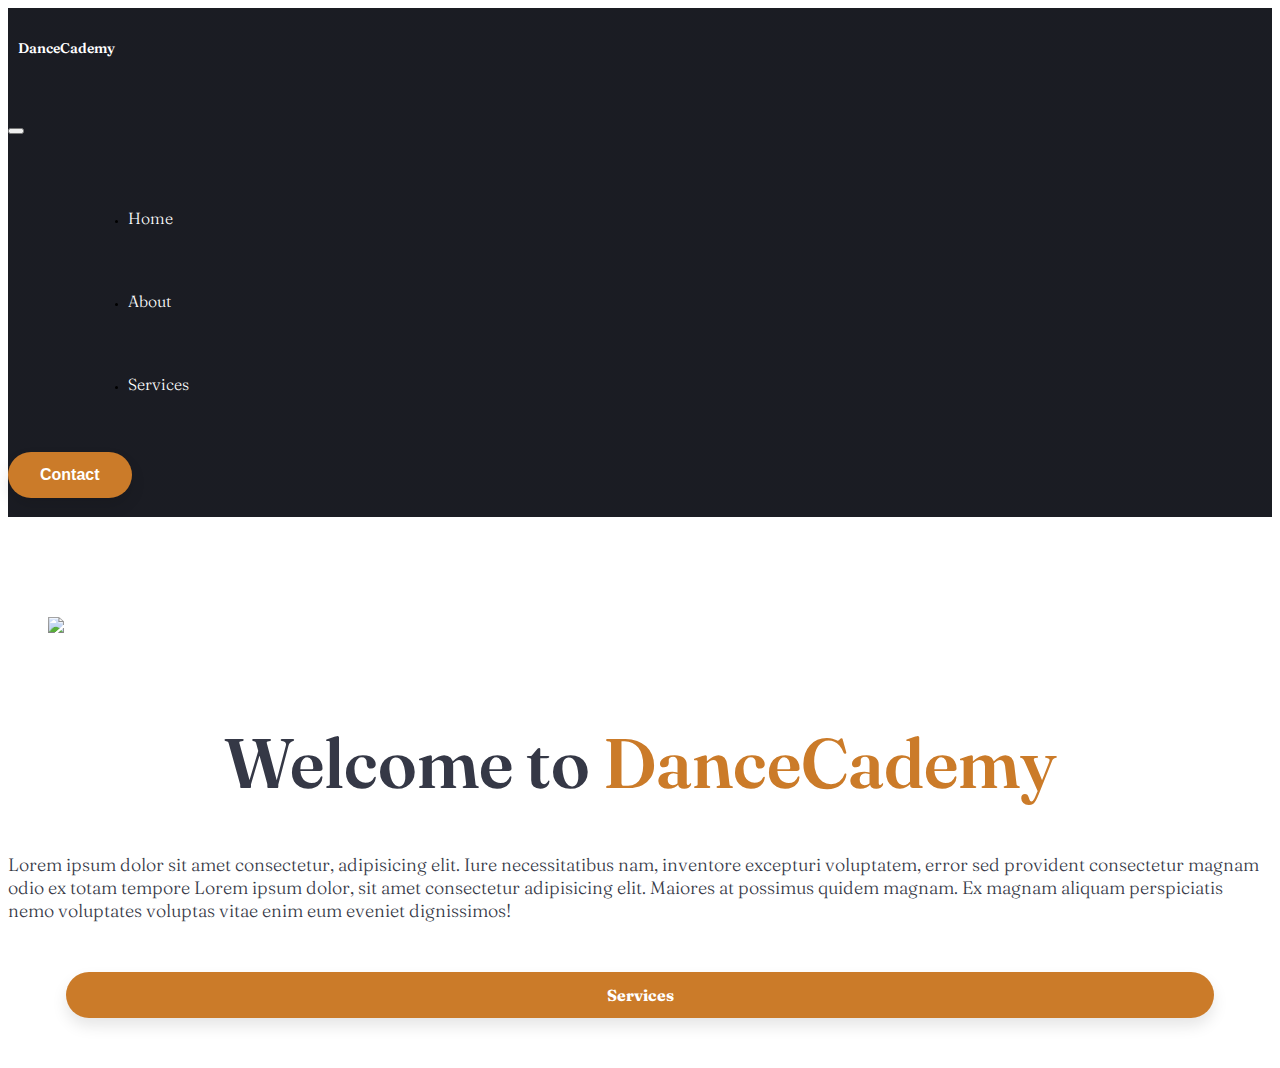
==== about.html @ 36c43b8a "first commit" ====
<!DOCTYPE html>
<html lang="en">
  <head>
    <meta charset="UTF-8" />
    <meta name="viewport" content="width=device-width, initial-scale=1.0" />
    <title>SASS-Website</title>
    <link
      rel="stylesheet"
      href="https://cdnjs.cloudflare.com/ajax/libs/font-awesome/5.10.0/css/all.min.css"
      integrity="sha512-PgQMlq+nqFLV4ylk1gwUOgm6CtIIXkKwaIHp/PAIWHzig/lKZSEGKEysh0TCVbHJXCLN7WetD8TFecIky75ZfQ=="
      crossorigin="anonymous"
    />
    <link
      href="https://cdn.jsdelivr.net/npm/bootstrap@5.0.0-beta1/dist/css/bootstrap.min.css"
      rel="stylesheet"
      integrity="sha384-giJF6kkoqNQ00vy+HMDP7azOuL0xtbfIcaT9wjKHr8RbDVddVHyTfAAsrekwKmP1"
      crossorigin="anonymous"
    />
    <link rel="stylesheet" href="./scss/main.css" />
  </head>
  <body>
    <!-- Navbar starts here -->

    <div class="mainContainer">
      <nav class="navbar navbar-expand-lg">
        <div class="container">
          <a class="navbar-brand" href="/"
            ><i class="fas fa-compact-disc"></i> DanceCademy</a
          >
          <button
            class="navbar-toggler"
            type="button"
            data-bs-toggle="collapse"
            data-bs-target="#navbarSupportedContent"
            aria-controls="navbarSupportedContent"
            aria-expanded="false"
            aria-label="Toggle navigation"
          >
            <span class="navbar-toggler-icon hamburgur"></span>
          </button>
          <div class="collapse navbar-collapse" id="navbarSupportedContent">
            <ul class="navbar-nav me-auto mb-2 mb-lg-0">
              <li class="nav-item">
                <a class="nav-link active" aria-current="page" href="/">Home</a>
              </li>
              <li class="nav-item">
                <a class="nav-link active" aria-current="page" href="/about.html"
                  >About</a
                >
              </li>
              <li class="nav-item">
                <a class="nav-link active" aria-current="page" href="/service.html"
                  >Services</a
                >
              </li>
            </ul>
            <form class="d-flex justify-content-center">
              <button class="my-btn" type="submit">Contact</button>
            </form>
          </div>
        </div>
      </nav>
    </div>

    <!-- Navbar ends here -->

    <!-- Hero section starts here -->

    <div class="hero2">
      <div class="container">
        <div class="row">
          <div class="col-lg-6 col-10 mx-auto">
            <figure class="hero2__img">
              <img
                src="https://cdn.pixabay.com/photo/2020/03/06/11/14/black-4906807__340.jpg"
                class="img-fluid"
              />
            </figure>
          </div>
          <div class="col-lg-6 col-10 mx-auto hero2__wrapper">
            <div class="hero2__caption">
              <h2>Welcome to <span>DanceCademy</span></h2>
              <p>
                Lorem ipsum dolor sit amet consectetur, adipisicing elit. Iure
                necessitatibus nam, inventore excepturi voluptatem, error sed
                provident consectetur magnam odio ex totam tempore Lorem ipsum
                dolor, sit amet consectetur adipisicing elit. Maiores at
                possimus quidem magnam. Ex magnam aliquam perspiciatis nemo
                voluptates voluptas vitae enim eum eveniet dignissimos!
              </p>
            </div>
            <div class="hero2__caption-btn">
              <a href="/service.html">Services</a>
            </div>
          </div>
        </div>
      </div>
    </div>

    <!-- Hero section ends here -->

    <script
      src="https://cdn.jsdelivr.net/npm/@popperjs/core@2.5.4/dist/umd/popper.min.js"
      integrity="sha384-q2kxQ16AaE6UbzuKqyBE9/u/KzioAlnx2maXQHiDX9d4/zp8Ok3f+M7DPm+Ib6IU"
      crossorigin="anonymous"
    ></script>
    <script
      src="https://cdn.jsdelivr.net/npm/bootstrap@5.0.0-beta1/dist/js/bootstrap.min.js"
      integrity="sha384-pQQkAEnwaBkjpqZ8RU1fF1AKtTcHJwFl3pblpTlHXybJjHpMYo79HY3hIi4NKxyj"
      crossorigin="anonymous"
    ></script>
  </body>
</html>
---- scss/main.css ----
@import url("https://fonts.googleapis.com/css2?family=Fraunces:wght@300;600&display=swap");
html {
  font-size: 62.5%;
}

body {
  font-family: "Fraunces", serif;
  font-weight: 300;
}

a {
  text-decoration: none;
}

.hamburgur {
  background-color: #CB7B29 !important;
  outline: none;
}

.mainContainer {
  line-height: 8rem;
  background: -webkit-gradient(linear, left top, left bottom, from(rgba(0, 0, 0, 0.5)), to(rgba(0, 0, 0, 0.5))) #353846;
  background: linear-gradient(rgba(0, 0, 0, 0.5), rgba(0, 0, 0, 0.5)) #353846;
}

.mainContainer .navbar-brand {
  color: #fff;
  font-weight: 600;
  font-size: 1.4rem;
  display: -webkit-box;
  display: -ms-flexbox;
  display: flex;
  -webkit-box-align: center;
      -ms-flex-align: center;
          align-items: center;
}

.mainContainer .navbar-brand .fas {
  font-size: 3.5rem;
  margin-right: 1rem;
  -webkit-animation: rotate 8s linear infinite;
          animation: rotate 8s linear infinite;
}

@-webkit-keyframes rotate {
  0% {
    -webkit-transform: rotate(0deg);
            transform: rotate(0deg);
  }
  100% {
    -webkit-transform: rotate(360deg);
            transform: rotate(360deg);
  }
}

@keyframes rotate {
  0% {
    -webkit-transform: rotate(0deg);
            transform: rotate(0deg);
  }
  100% {
    -webkit-transform: rotate(360deg);
            transform: rotate(360deg);
  }
}

.mainContainer .navbar-nav {
  padding-left: 12rem;
}

.mainContainer .navbar-nav .nav-item .nav-link {
  font-size: 1.6em;
  text-transform: capitalize;
  padding-right: 4rem;
  color: #fff;
}

.mainContainer .navbar-nav .nav-item:last-child > a {
  padding-right: 0%;
}

.mainContainer .my-btn {
  padding: 0.8rem 3.2rem;
  background: #CB7B29;
  line-height: 3rem;
  font-size: 1.6rem;
  font-weight: bold;
  text-transform: capitalize;
  color: #fff;
  border: none;
  -webkit-box-shadow: 0rem 0.8rem 1.5rem rgba(0, 0, 0, 0.1);
          box-shadow: 0rem 0.8rem 1.5rem rgba(0, 0, 0, 0.1);
  -webkit-transition: all 0.3s ease 0s;
  transition: all 0.3s ease 0s;
  border-radius: 4.5rem;
  outline: none;
  cursor: pointer;
}

.mainContainer .my-btn:hover {
  background-color: #fff;
  -webkit-box-shadow: 0rem 1.5rem 2rem rgba(255, 255, 157, 0.4);
          box-shadow: 0rem 1.5rem 2rem rgba(255, 255, 157, 0.4);
  color: #353846;
  -webkit-transform: translateY(-0.7rem);
          transform: translateY(-0.7rem);
}

.mainContainer .nav-item:hover > .nav-link,
.mainContainer .navbar-brand:hover {
  color: #CB7B29;
}

.hero {
  height: 84vh;
  background-color: #353846;
}

.hero__caption {
  height: 80vh;
  color: #fff;
  display: -webkit-box;
  display: -ms-flexbox;
  display: flex;
  -webkit-box-pack: center;
      -ms-flex-pack: center;
          justify-content: center;
  -webkit-box-align: start;
      -ms-flex-align: start;
          align-items: flex-start;
  -webkit-box-orient: vertical;
  -webkit-box-direction: normal;
      -ms-flex-direction: column;
          flex-direction: column;
}

.hero__caption h2 {
  font-size: 7rem;
  margin-bottom: 3rem;
  line-height: 120%;
  font-weight: 600;
}

.hero__caption h2 span {
  color: #CB7B29;
  text-transform: capitalize;
}

.hero__caption p {
  font-size: 1.8rem;
  margin-bottom: 5rem;
}

.hero__caption-btn {
  display: -webkit-box;
  display: -ms-flexbox;
  display: flex;
  -webkit-box-pack: justify;
      -ms-flex-pack: justify;
          justify-content: space-between;
  -webkit-box-align: center;
      -ms-flex-align: center;
          align-items: center;
}

.hero__caption-btn a {
  padding: 0.8rem 3.2rem;
  background: #CB7B29;
  line-height: 3rem;
  font-size: 1.6rem;
  font-weight: bold;
  text-transform: capitalize;
  color: #fff;
  border: none;
  -webkit-box-shadow: 0rem 0.8rem 1.5rem rgba(0, 0, 0, 0.1);
          box-shadow: 0rem 0.8rem 1.5rem rgba(0, 0, 0, 0.1);
  -webkit-transition: all 0.3s ease 0s;
  transition: all 0.3s ease 0s;
  border-radius: 4.5rem;
  outline: none;
  cursor: pointer;
}

.hero__caption-btn a:hover {
  background-color: #fff;
  -webkit-box-shadow: 0rem 1.5rem 2rem rgba(255, 255, 157, 0.4);
          box-shadow: 0rem 1.5rem 2rem rgba(255, 255, 157, 0.4);
  color: #353846;
  -webkit-transform: translateY(-0.7rem);
          transform: translateY(-0.7rem);
}

.hero__caption-btn #btn-2 {
  margin-left: 2rem;
  background-color: rgba(255, 255, 255, 0.5);
}

.hero__caption-btn #btn-2:hover {
  background-color: #fff;
  -webkit-box-shadow: 0rem 1.5rem 2rem rgba(255, 255, 157, 0.4);
          box-shadow: 0rem 1.5rem 2rem rgba(255, 255, 157, 0.4);
  color: #353846;
  -webkit-transform: translateY(-0.7rem);
          transform: translateY(-0.7rem);
}

.hero__img {
  height: 80vh;
  display: -webkit-box;
  display: -ms-flexbox;
  display: flex;
  -webkit-box-pack: center;
      -ms-flex-pack: center;
          justify-content: center;
  -webkit-box-align: center;
      -ms-flex-align: center;
          align-items: center;
  -webkit-box-orient: vertical;
  -webkit-box-direction: normal;
      -ms-flex-direction: column;
          flex-direction: column;
  -webkit-animation: updown 7s linear infinite alternate;
          animation: updown 7s linear infinite alternate;
}

@-webkit-keyframes updown {
  0% {
    -webkit-transform: scale(0.9);
            transform: scale(0.9);
  }
  100% {
    -webkit-transform: scale(1);
            transform: scale(1);
  }
}

@keyframes updown {
  0% {
    -webkit-transform: scale(0.9);
            transform: scale(0.9);
  }
  100% {
    -webkit-transform: scale(1);
            transform: scale(1);
  }
}

.hero__img img {
  -webkit-filter: drop-shadow(0 1.9rem 0.4rem rgba(0, 0, 0, 0.8));
          filter: drop-shadow(0 1.9rem 0.4rem rgba(0, 0, 0, 0.8));
}

.hero2 {
  background-color: #fff;
}

.hero2__caption {
  margin-top: 3rem;
  color: #353846;
  display: -webkit-box;
  display: -ms-flexbox;
  display: flex;
  -webkit-box-pack: center;
      -ms-flex-pack: center;
          justify-content: center;
  -webkit-box-align: center;
      -ms-flex-align: center;
          align-items: center;
  -webkit-box-orient: vertical;
  -webkit-box-direction: normal;
      -ms-flex-direction: column;
          flex-direction: column;
}

.hero2__caption h2 {
  font-size: 7rem;
  margin-bottom: 3rem;
  line-height: 120%;
  font-weight: 600;
}

.hero2__caption h2 span {
  color: #CB7B29;
  text-transform: capitalize;
}

.hero2__caption p {
  font-size: 1.8rem;
  margin-bottom: 5rem;
}

.hero2__caption-btn {
  display: -webkit-box;
  display: -ms-flexbox;
  display: flex;
  -webkit-box-pack: center;
      -ms-flex-pack: center;
          justify-content: center;
  -webkit-box-align: center;
      -ms-flex-align: center;
          align-items: center;
  margin-bottom: 5rem;
}

.hero2__caption-btn a {
  padding: 0.8rem 3.2rem;
  background: #CB7B29;
  line-height: 3rem;
  font-size: 1.6rem;
  font-weight: bold;
  text-transform: capitalize;
  color: #fff;
  border: none;
  -webkit-box-shadow: 0rem 0.8rem 1.5rem rgba(0, 0, 0, 0.1);
          box-shadow: 0rem 0.8rem 1.5rem rgba(0, 0, 0, 0.1);
  -webkit-transition: all 0.3s ease 0s;
  transition: all 0.3s ease 0s;
  border-radius: 4.5rem;
  outline: none;
  cursor: pointer;
  width: 85.8%;
  text-align: center;
}

.hero2__caption-btn a:hover {
  background-color: #353846;
  -webkit-box-shadow: 0rem 1.5rem 2rem rgba(0, 0, 11, 0.4);
          box-shadow: 0rem 1.5rem 2rem rgba(0, 0, 11, 0.4);
  color: #fff;
  -webkit-transform: translateY(-0.7rem);
          transform: translateY(-0.7rem);
}

.hero2__img {
  margin-top: 10rem;
  display: -webkit-box;
  display: -ms-flexbox;
  display: flex;
  -webkit-box-pack: center;
      -ms-flex-pack: center;
          justify-content: center;
  -webkit-box-align: start;
      -ms-flex-align: start;
          align-items: flex-start;
  -webkit-box-orient: vertical;
  -webkit-box-direction: normal;
      -ms-flex-direction: column;
          flex-direction: column;
}

.hero3 {
  background-color: #353846;
}

.hero3 #card {
  margin-top: 4rem;
  margin-bottom: 1rem;
}

.hero3 #card .card-body > .card-text {
  font-size: 1.4rem;
}

@media (max-width: 768px) {
  html {
    font-size: 60%;
  }
  .mainContainer {
    line-height: 5rem;
    text-align: center;
    padding-right: 0 2rem;
  }
  .mainContainer .navbar-nav {
    padding-left: 0%;
  }
  .mainContainer .navbar-nav .nav-item .nav-link {
    padding-right: 0%;
  }
  .navbar .navbar-toggler {
    color: #fff;
  }
  .hero {
    height: 92vh;
  }
  .hero__caption {
    height: 92vh;
  }
  .hero__caption h2 {
    line-height: 100%;
    font-size: 5.6rem;
  }
  .hero2__caption h2 {
    font-size: 4.5rem;
  }
  .hero__caption-btn {
    -webkit-box-orient: vertical;
    -webkit-box-direction: normal;
        -ms-flex-direction: column;
            flex-direction: column;
    width: 100%;
  }
  .hero__caption-btn #btn-2 {
    margin-left: 0rem;
    margin-top: 2rem;
  }
  .hero__img {
    display: none;
  }
}
/*# sourceMappingURL=main.css.map */
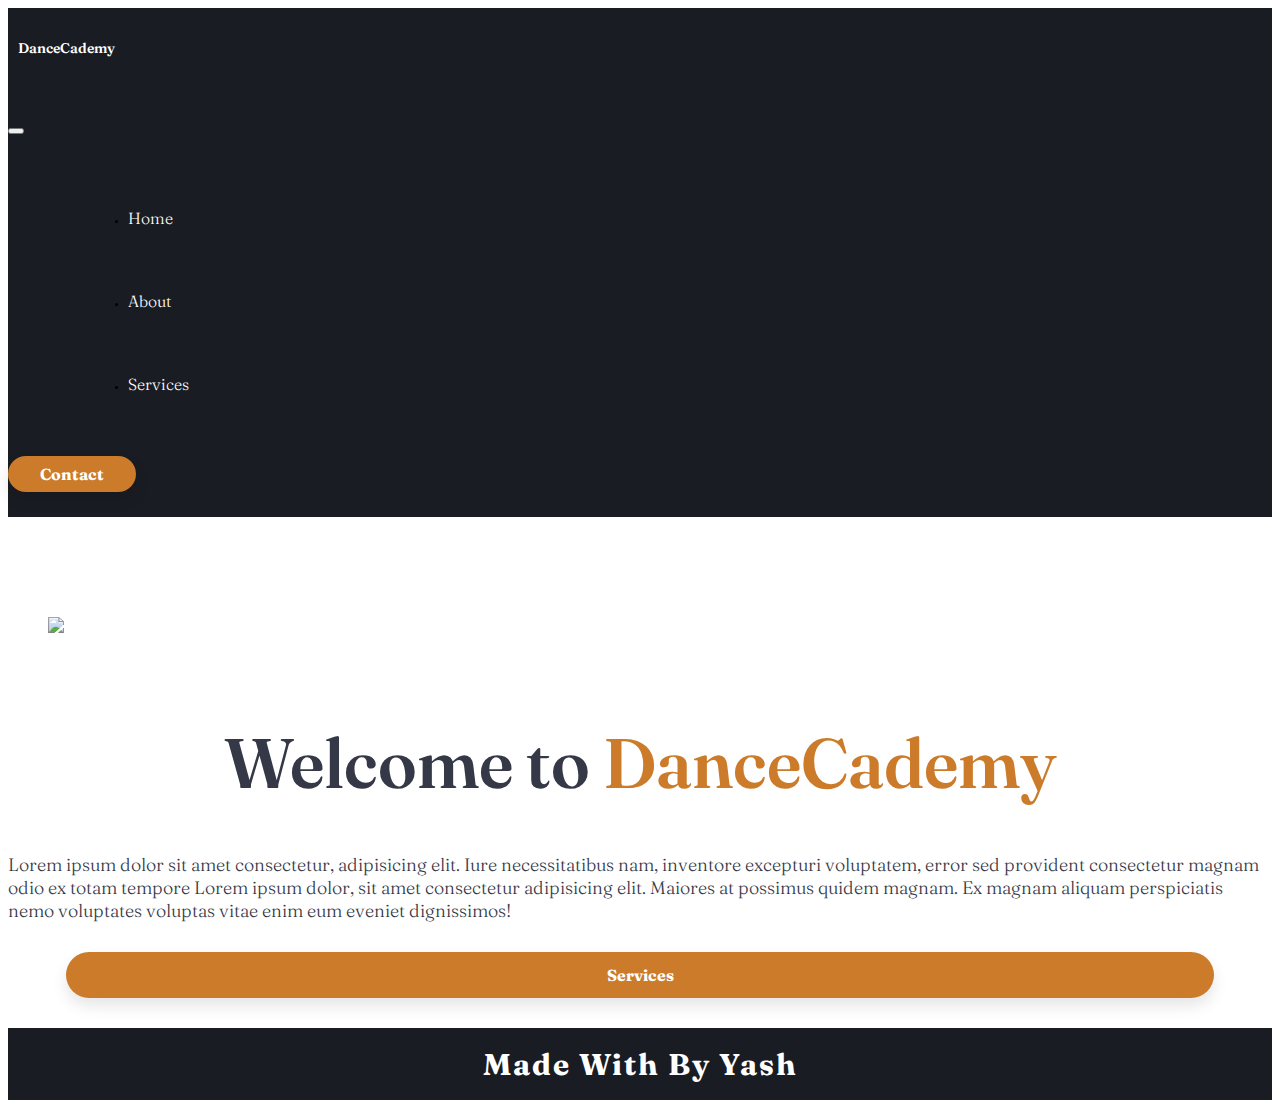
==== commit e88332f9: "contact page added" ====
--- a/about.html
+++ b/about.html
@@ -55,7 +55,7 @@
               </li>
             </ul>
             <form class="d-flex justify-content-center">
-              <button class="my-btn" type="submit">Contact</button>
+              <a href="/contact.html" class="my-btn" type="submit">Contact</a>
             </form>
           </div>
         </div>
@@ -98,6 +98,11 @@
     </div>
 
     <!-- Hero section ends here -->
+       <!-- footer -->
+       <footer class="footer">
+        <h3>Made with <i class="fas fa-heart"></i> by yash</h3>
+      </footer>
+<!-- footer -->
 
     <script
       src="https://cdn.jsdelivr.net/npm/@popperjs/core@2.5.4/dist/umd/popper.min.js"
--- a/scss/main.css
+++ b/scss/main.css
@@ -112,12 +112,12 @@
 }
 
 .hero {
-  height: 84vh;
+  height: 76vh;
   background-color: #353846;
 }
 
 .hero__caption {
-  height: 80vh;
+  height: 72vh;
   color: #fff;
   display: -webkit-box;
   display: -ms-flexbox;
@@ -205,7 +205,7 @@
 }
 
 .hero__img {
-  height: 80vh;
+  height: 72vh;
   display: -webkit-box;
   display: -ms-flexbox;
   display: flex;
@@ -286,7 +286,7 @@
 
 .hero2__caption p {
   font-size: 1.8rem;
-  margin-bottom: 5rem;
+  margin-bottom: 3rem;
 }
 
 .hero2__caption-btn {
@@ -299,7 +299,7 @@
   -webkit-box-align: center;
       -ms-flex-align: center;
           align-items: center;
-  margin-bottom: 5rem;
+  margin-bottom: 3rem;
 }
 
 .hero2__caption-btn a {
@@ -353,12 +353,138 @@
 }
 
 .hero3 #card {
-  margin-top: 4rem;
+  margin-top: 3rem;
   margin-bottom: 1rem;
+  margin-left: 2rem;
+  -webkit-transition: all 0.3s ease;
+  transition: all 0.3s ease;
+}
+
+.hero3 #card:hover {
+  -webkit-transform: scale(1.1);
+          transform: scale(1.1);
+  cursor: pointer;
+}
+
+.hero3 #card img {
+  height: 18rem;
+  -o-object-fit: cover;
+     object-fit: cover;
 }
 
 .hero3 #card .card-body > .card-text {
   font-size: 1.4rem;
+}
+
+.hero4 {
+  height: 74.4vh;
+}
+
+.hero4 .contact__form {
+  margin-top: 1rem;
+  margin-left: 4rem;
+}
+
+.hero4 .contact__form .contact__form-input {
+  height: 72vh;
+  display: -webkit-box;
+  display: -ms-flexbox;
+  display: flex;
+  -webkit-box-pack: center;
+      -ms-flex-pack: center;
+          justify-content: center;
+  -webkit-box-align: start;
+      -ms-flex-align: start;
+          align-items: flex-start;
+  -webkit-box-orient: vertical;
+  -webkit-box-direction: normal;
+      -ms-flex-direction: column;
+          flex-direction: column;
+}
+
+.hero4 .contact__form .contact__form-input label {
+  font-weight: 600;
+  font-size: 1.5rem;
+}
+
+.hero4 .contact__form .contact__form-input input {
+  width: 80%;
+  padding: 1rem 0.5rem;
+  color: #fff;
+  background: #353846;
+  margin: 8px 0;
+  font-size: 1.5rem;
+  font-weight: 600;
+  outline-color: chocolate;
+  border: none;
+}
+
+.hero4 .contact__form .contact__form-input textarea {
+  width: 80%;
+  outline-color: chocolate;
+  font-weight: 600;
+  font-size: 1.5rem;
+  color: #fff;
+  background: #353846;
+  border: none;
+}
+
+.hero4 .contact__form .contact__form-input .hero4-btn {
+  margin-top: 2rem;
+  padding: 0.8rem 3.2rem;
+  background: #CB7B29;
+  line-height: 3rem;
+  font-size: 1.6rem;
+  font-weight: bold;
+  text-transform: capitalize;
+  color: #fff;
+  border: none;
+  -webkit-box-shadow: 0rem 0.8rem 1.5rem rgba(0, 0, 0, 0.1);
+          box-shadow: 0rem 0.8rem 1.5rem rgba(0, 0, 0, 0.1);
+  -webkit-transition: all 0.3s ease 0s;
+  transition: all 0.3s ease 0s;
+  border-radius: 4.5rem;
+  outline: none;
+  cursor: pointer;
+}
+
+.hero4 .contact__form .contact__form-input .hero4-btn:hover {
+  background-color: #353846;
+  -webkit-box-shadow: 0rem 1.5rem 2rem rgba(0, 0, 11, 0.4);
+          box-shadow: 0rem 1.5rem 2rem rgba(0, 0, 11, 0.4);
+  color: #fff;
+  -webkit-transform: translateY(-0.7rem);
+          transform: translateY(-0.7rem);
+}
+
+.hero4 .contact__form .contact__form-input .hero4-btn a {
+  color: #fff;
+}
+
+.footer {
+  height: 8vh;
+  display: -webkit-box;
+  display: -ms-flexbox;
+  display: flex;
+  -webkit-box-pack: center;
+      -ms-flex-pack: center;
+          justify-content: center;
+  -webkit-box-align: center;
+      -ms-flex-align: center;
+          align-items: center;
+  background: -webkit-gradient(linear, left top, left bottom, from(rgba(0, 0, 0, 0.5)), to(rgba(0, 0, 0, 0.5))) #353846;
+  background: linear-gradient(rgba(0, 0, 0, 0.5), rgba(0, 0, 0, 0.5)) #353846;
+}
+
+.footer h3 {
+  color: #fff;
+  letter-spacing: 0.2rem;
+  font-size: 3rem;
+  text-transform: capitalize;
+}
+
+.footer h3 .fas {
+  color: #CB7B29;
 }
 
 @media (max-width: 768px) {
@@ -380,7 +506,7 @@
     color: #fff;
   }
   .hero {
-    height: 92vh;
+    height: 84.2vh;
   }
   .hero__caption {
     height: 92vh;
@@ -406,5 +532,11 @@
   .hero__img {
     display: none;
   }
+  .hero4 {
+    height: 84.2vh;
+  }
+  .footer h3 {
+    font-size: 2.1rem;
+  }
 }
 /*# sourceMappingURL=main.css.map */